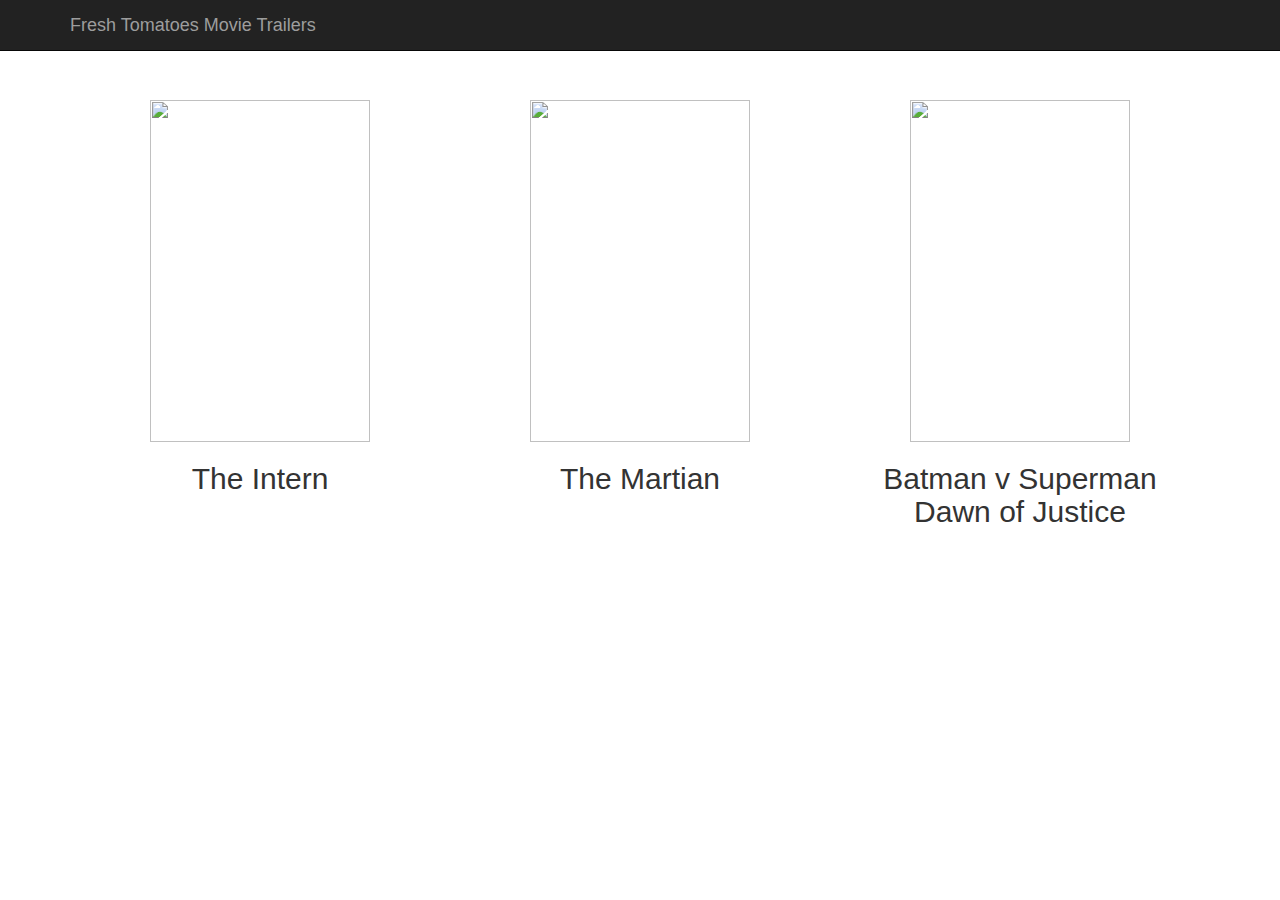
==== fresh_tomatoes.html @ da1a70d5 "Add the generated pages" ====
<!DOCTYPE html>
<html lang="en">
<head>
    <meta charset="utf-8">
    <title>Fresh Tomatoes!</title>

    <!-- Bootstrap 3 -->
    <link rel="stylesheet" href="https://netdna.bootstrapcdn.com/bootstrap/3.1.0/css/bootstrap.min.css">
    <link rel="stylesheet" href="https://netdna.bootstrapcdn.com/bootstrap/3.1.0/css/bootstrap-theme.min.css">
    <script src="http://code.jquery.com/jquery-1.10.1.min.js"></script>
    <script src="https://netdna.bootstrapcdn.com/bootstrap/3.1.0/js/bootstrap.min.js"></script>
    <style type="text/css" media="screen">
        body {
            padding-top: 80px;
        }
        #trailer .modal-dialog {
            margin-top: 200px;
            width: 640px;
            height: 480px;
        }
        .hanging-close {
            position: absolute;
            top: -12px;
            right: -12px;
            z-index: 9001;
        }
        #trailer-video {
            width: 100%;
            height: 100%;
        }
        .movie-tile {
            margin-bottom: 20px;
            padding-top: 20px;
        }
        .movie-tile:hover {
            background-color: #EEE;
            cursor: pointer;
        }
        .scale-media {
            padding-bottom: 56.25%;
            position: relative;
        }
        .scale-media iframe {
            border: none;
            height: 100%;
            position: absolute;
            width: 100%;
            left: 0;
            top: 0;
            background-color: white;
        }
    </style>
    <script type="text/javascript" charset="utf-8">
        // Pause the video when the modal is closed
        $(document).on('click', '.hanging-close, .modal-backdrop, .modal', function (event) {
            // Remove the src so the player itself gets removed, as this is the only
            // reliable way to ensure the video stops playing in IE
            $("#trailer-video-container").empty();
        });
        // Start playing the video whenever the trailer modal is opened
        $(document).on('click', '.movie-tile', function (event) {
            var trailerYouTubeId = $(this).attr('data-trailer-youtube-id')
            var sourceUrl = 'http://www.youtube.com/embed/' + trailerYouTubeId + '?autoplay=1&html5=1';
            $("#trailer-video-container").empty().append($("<iframe></iframe>", {
              'id': 'trailer-video',
              'type': 'text-html',
              'src': sourceUrl,
              'frameborder': 0
            }));
        });
        // Animate in the movies when the page loads
        $(document).ready(function () {
          $('.movie-tile').hide().first().show("fast", function showNext() {
            $(this).next("div").show("fast", showNext);
          });
        });
    </script>
</head>

  <body>
    <!-- Trailer Video Modal -->
    <div class="modal" id="trailer">
      <div class="modal-dialog">
        <div class="modal-content">
          <a href="#" class="hanging-close" data-dismiss="modal" aria-hidden="true">
            <img src="https://lh5.ggpht.com/v4-628SilF0HtHuHdu5EzxD7WRqOrrTIDi_MhEG6_qkNtUK5Wg7KPkofp_VJoF7RS2LhxwEFCO1ICHZlc-o_=s0#w=24&h=24"/>
          </a>
          <div class="scale-media" id="trailer-video-container">
          </div>
        </div>
      </div>
    </div>

    <!-- Main Page Content -->
    <div class="container">
      <div class="navbar navbar-inverse navbar-fixed-top" role="navigation">
        <div class="container">
          <div class="navbar-header">
            <a class="navbar-brand" href="#">Fresh Tomatoes Movie Trailers</a>
          </div>
        </div>
      </div>
    </div>
    <div class="container">
      
<div class="col-md-6 col-lg-4 movie-tile text-center" data-trailer-youtube-id="ZU3Xban0Y6A" data-toggle="modal" data-target="#trailer">
    <img src="http://www.impawards.com/2015/posters/intern_xlg.jpg" width="220" height="342">
    <h2>The Intern</h2>
</div>

<div class="col-md-6 col-lg-4 movie-tile text-center" data-trailer-youtube-id="ej3ioOneTy8" data-toggle="modal" data-target="#trailer">
    <img src="https://maggielieu.files.wordpress.com/2015/10/maxresdefault.jpg" width="220" height="342">
    <h2>The Martian</h2>
</div>

<div class="col-md-6 col-lg-4 movie-tile text-center" data-trailer-youtube-id="T89tvJTCohA" data-toggle="modal" data-target="#trailer">
    <img src="http://masterherald.com/wp-content/uploads/2015/06/Batman-v-Superman-Dawn-of-Justice.jpg" width="220" height="342">
    <h2>Batman v Superman Dawn of Justice</h2>
</div>

    </div>
  </body>
</html>
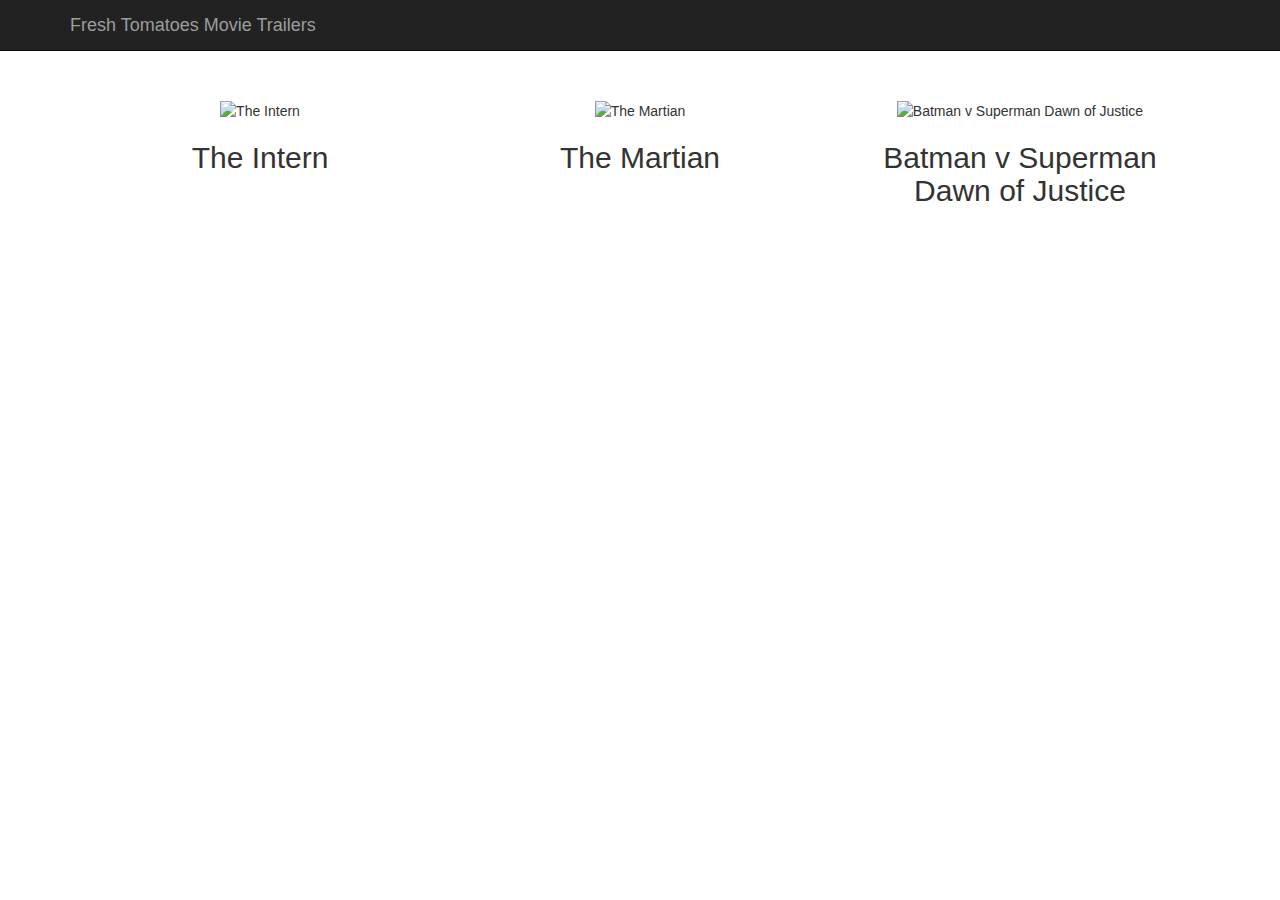
==== commit 1ae63802: "Fix error from HTML checker" ====
--- a/fresh_tomatoes.html
+++ b/fresh_tomatoes.html
@@ -8,8 +8,10 @@
     <!-- Bootstrap 3 -->
     <link rel="stylesheet" href="https://netdna.bootstrapcdn.com/bootstrap/3.1.0/css/bootstrap.min.css">
     <link rel="stylesheet" href="https://netdna.bootstrapcdn.com/bootstrap/3.1.0/css/bootstrap-theme.min.css">
+    <link rel="stylesheet" href="movie_trailer.css">
     <script src="http://code.jquery.com/jquery-1.10.1.min.js"></script>
     <script src="https://netdna.bootstrapcdn.com/bootstrap/3.1.0/js/bootstrap.min.js"></script>
+    <script src="movie_info.js"></script>
     <style type="text/css" media="screen">
         body {
             padding-top: 80px;
@@ -51,7 +53,7 @@
             background-color: white;
         }
     </style>
-    <script type="text/javascript" charset="utf-8">
+    <script type="text/javascript">
         // Pause the video when the modal is closed
         $(document).on('click', '.hanging-close, .modal-backdrop, .modal', function (event) {
             // Remove the src so the player itself gets removed, as this is the only
@@ -68,6 +70,13 @@
               'src': sourceUrl,
               'frameborder': 0
             }));
+
+            // Gets Movie info from IMDB.
+            resetMovieInfo();
+            console.log($(this).attr('title'));
+            var infoUrl = getMovieInfoUrl($(this).attr('title'));
+            httpGetAsync(infoUrl, showMovieInfo);
+
         });
         // Animate in the movies when the page loads
         $(document).ready(function () {
@@ -75,6 +84,23 @@
             $(this).next("div").show("fast", showNext);
           });
         });
+
+        // Resets movie info texts.
+        function resetMovieInfo() {
+            $("#release-date").empty().append("Loading...");
+            $("#actors").empty().append("Loading...");
+            $("#imdb-rating").empty().append("Loading...");
+        }
+
+        // The callback function to fill in movie info from response text.
+        function showMovieInfo(responseText) {
+            var info = JSON.parse(responseText);
+            console.log(info);
+            $("#release-date").empty().append(info.Released);
+            $("#actors").empty().append(info.Actors);
+            $("#imdb-rating").empty().append(info.imdbRating);
+        }
+
     </script>
 </head>
 
@@ -84,10 +110,21 @@
       <div class="modal-dialog">
         <div class="modal-content">
           <a href="#" class="hanging-close" data-dismiss="modal" aria-hidden="true">
-            <img src="https://lh5.ggpht.com/v4-628SilF0HtHuHdu5EzxD7WRqOrrTIDi_MhEG6_qkNtUK5Wg7KPkofp_VJoF7RS2LhxwEFCO1ICHZlc-o_=s0#w=24&h=24"/>
+            <img src="https://lh5.ggpht.com/v4-628SilF0HtHuHdu5EzxD7WRqOrrTIDi_MhEG6_qkNtUK5Wg7KPkofp_VJoF7RS2LhxwEFCO1ICHZlc-o_=s0#w=24&amp;h=24" alt="close"/>
           </a>
           <div class="scale-media" id="trailer-video-container">
           </div>
+        </div>
+        <div id="movie-info-container">
+            <div style="text-align:center;">
+                <div class="movie-info-text">Release Date: </div> <div class="movie-info-text" id='release-date'></div>
+            </div>
+            <div style="text-align:center;">
+                <div class="movie-info-text">Actors: </div><div class="movie-info-text" id='actors'></div>
+            </div>
+            <div style="text-align:center;">
+                <div class="movie-info-text">IMDB Rating: </div><div class="movie-info-text" id='imdb-rating'></div>
+            </div>
         </div>
       </div>
     </div>
@@ -104,18 +141,18 @@
     </div>
     <div class="container">
       
-<div class="col-md-6 col-lg-4 movie-tile text-center" data-trailer-youtube-id="ZU3Xban0Y6A" data-toggle="modal" data-target="#trailer">
-    <img src="http://www.impawards.com/2015/posters/intern_xlg.jpg" width="220" height="342">
+<div class="col-md-6 col-lg-4 movie-tile text-center" data-trailer-youtube-id="ZU3Xban0Y6A" title="The Intern" data-toggle="modal" data-target="#trailer">
+    <img src="http://ia.media-imdb.com/images/M/MV5BMTUyNjE5NjI5OF5BMl5BanBnXkFtZTgwNzYzMzU3NjE@._V1_SX300.jpg" width="220" height="342" alt="The Intern">
     <h2>The Intern</h2>
 </div>
 
-<div class="col-md-6 col-lg-4 movie-tile text-center" data-trailer-youtube-id="ej3ioOneTy8" data-toggle="modal" data-target="#trailer">
-    <img src="https://maggielieu.files.wordpress.com/2015/10/maxresdefault.jpg" width="220" height="342">
+<div class="col-md-6 col-lg-4 movie-tile text-center" data-trailer-youtube-id="ej3ioOneTy8" title="The Martian" data-toggle="modal" data-target="#trailer">
+    <img src="http://ia.media-imdb.com/images/M/MV5BMTc2MTQ3MDA1Nl5BMl5BanBnXkFtZTgwODA3OTI4NjE@._V1_SX300.jpg" width="220" height="342" alt="The Martian">
     <h2>The Martian</h2>
 </div>
 
-<div class="col-md-6 col-lg-4 movie-tile text-center" data-trailer-youtube-id="T89tvJTCohA" data-toggle="modal" data-target="#trailer">
-    <img src="http://masterherald.com/wp-content/uploads/2015/06/Batman-v-Superman-Dawn-of-Justice.jpg" width="220" height="342">
+<div class="col-md-6 col-lg-4 movie-tile text-center" data-trailer-youtube-id="T89tvJTCohA" title="Batman v Superman Dawn of Justice" data-toggle="modal" data-target="#trailer">
+    <img src="http://ia.media-imdb.com/images/M/MV5BMTUyMTIxNzE1M15BMl5BanBnXkFtZTgwOTU0ODQ4MTE@._V1_SX300.jpg" width="220" height="342" alt="Batman v Superman Dawn of Justice">
     <h2>Batman v Superman Dawn of Justice</h2>
 </div>
 
--- a/movie_trailer.css
+++ b/movie_trailer.css
@@ -0,0 +1,6 @@
+.movie-info-text {
+	display:inline-block;
+	font-size:20px;
+	margin-top:20px;
+	margin-left:5px;
+}